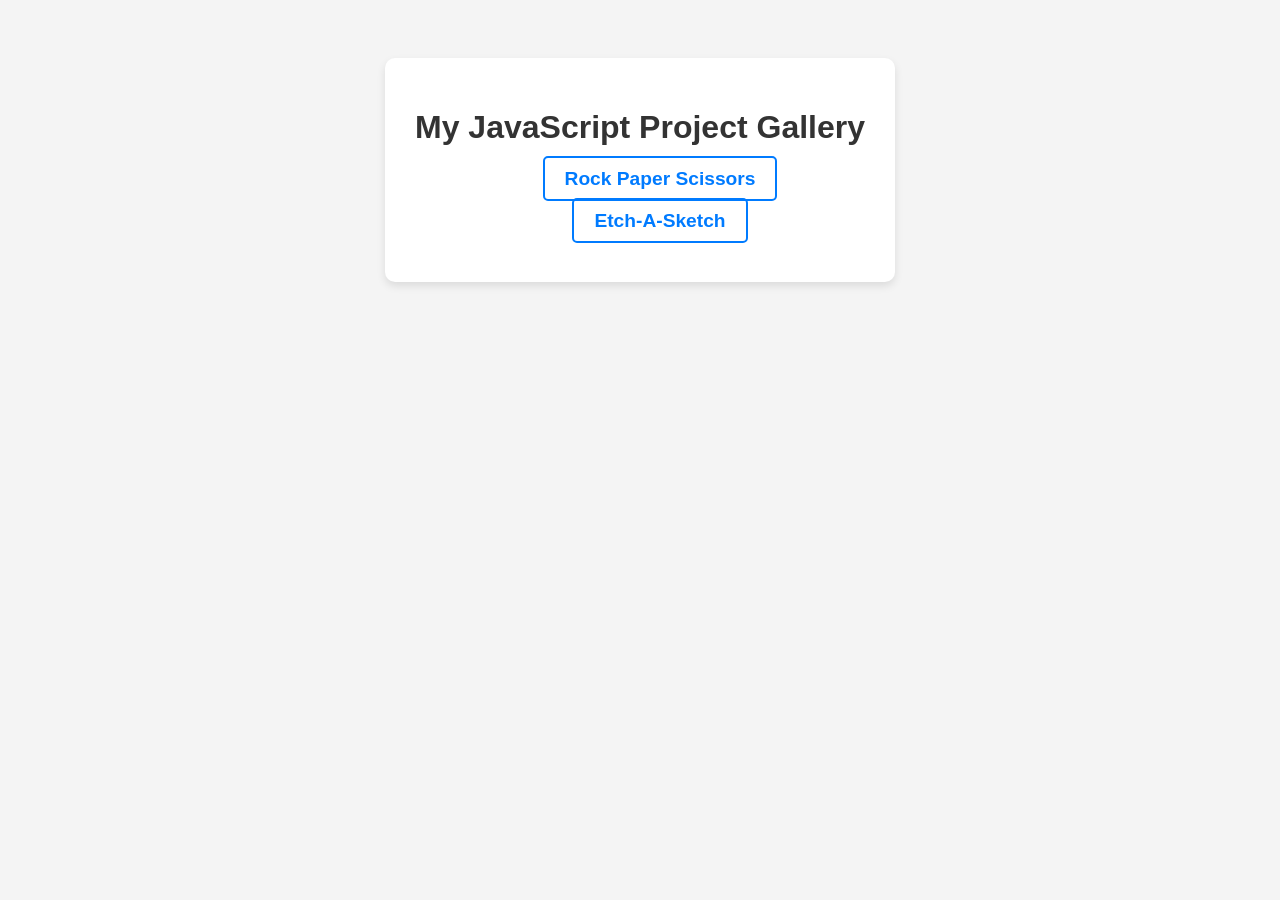
==== index.html @ 6f8fd845 "Real Fix: adding root index.html" ====
<!DOCTYPE html>
<html lang="en">
<head>
    <meta charset="UTF-8">
    <title>Augustine's JS Projects</title>
    <style>
        body { font-family: sans-serif; text-align: center; padding: 50px; background-color: #f4f4f4; }
        .container { background: white; padding: 30px; border-radius: 10px; display: inline-block; box-shadow: 0 4px 8px rgba(0,0,0,0.1); }
        h1 { color: #333; }
        li { margin: 20px 0; list-style: none; }
        a { text-decoration: none; color: #007bff; font-weight: bold; font-size: 1.2rem; border: 2px solid #007bff; padding: 10px 20px; border-radius: 5px; transition: 0.3s; }
        a:hover { background: #007bff; color: white; }
    </style>
</head>
<body>
    <div class="container">
        <h1>My JavaScript Project Gallery</h1>
        <ul>
            <li><a href="./project-rock-paper-scissors-game/index.html">Rock Paper Scissors</a></li>
            <li><a href="./project-etch-a-sketch/index.html">Etch-A-Sketch</a></li>
        </ul>
    </div>
</body>
</html>
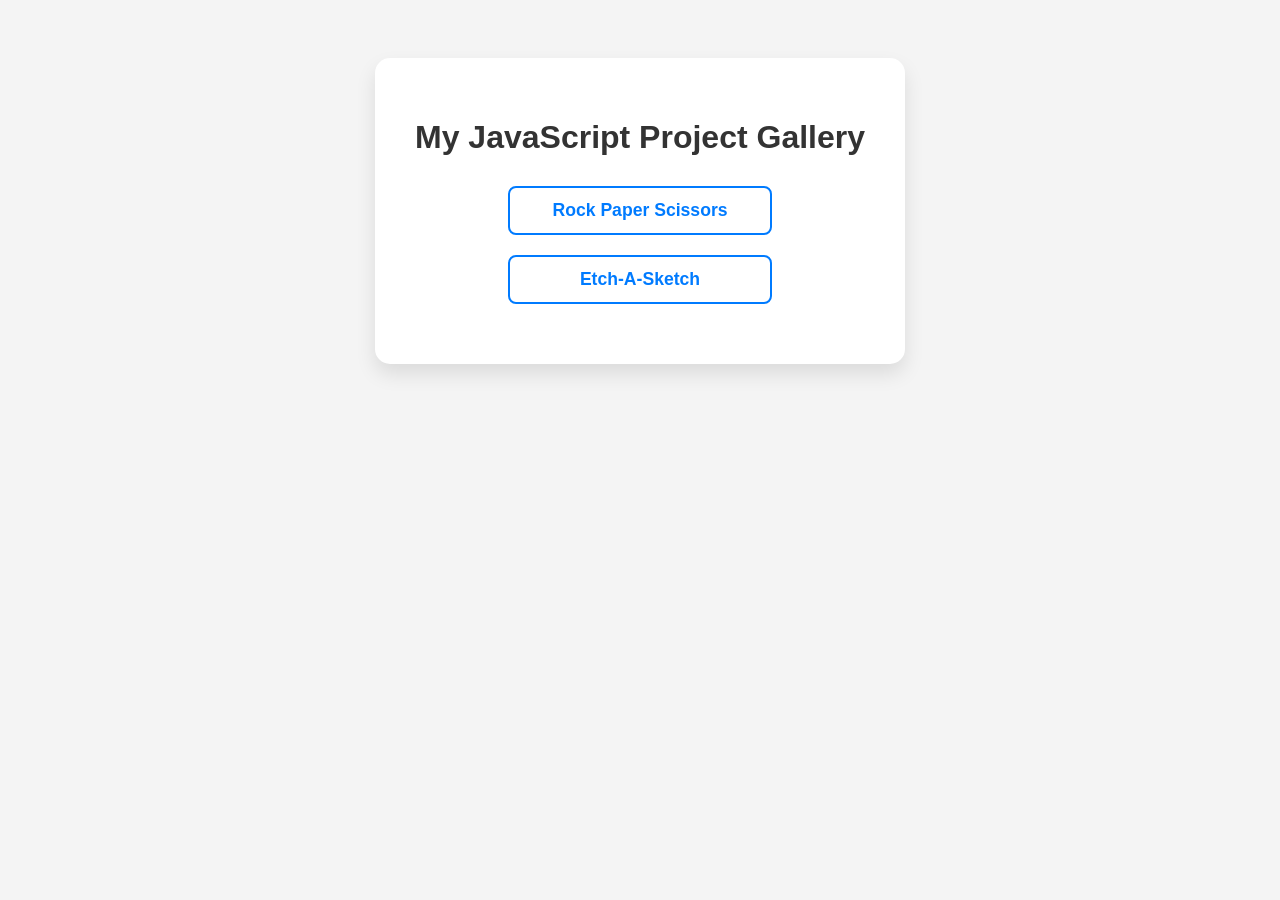
==== commit b5dd8994: "Fix gallery button spacing and styles" ====
--- a/index.html
+++ b/index.html
@@ -4,13 +4,52 @@
     <meta charset="UTF-8">
     <title>Augustine's JS Projects</title>
     <style>
-        body { font-family: sans-serif; text-align: center; padding: 50px; background-color: #f4f4f4; }
-        .container { background: white; padding: 30px; border-radius: 10px; display: inline-block; box-shadow: 0 4px 8px rgba(0,0,0,0.1); }
-        h1 { color: #333; }
-        li { margin: 20px 0; list-style: none; }
-        a { text-decoration: none; color: #007bff; font-weight: bold; font-size: 1.2rem; border: 2px solid #007bff; padding: 10px 20px; border-radius: 5px; transition: 0.3s; }
-        a:hover { background: #007bff; color: white; }
-    </style>
+    body { 
+        font-family: sans-serif; 
+        text-align: center; 
+        padding: 50px; 
+        background-color: #f4f4f4; 
+    }
+    .container { 
+        background: white; 
+        padding: 40px; 
+        border-radius: 15px; 
+        display: inline-block; 
+        box-shadow: 0 10px 20px rgba(0,0,0,0.1); 
+    }
+    h1 { 
+        color: #333; 
+        margin-bottom: 30px;
+    }
+    ul { 
+        list-style: none; 
+        padding: 0; 
+        margin: 0;
+    }
+    li { 
+        /* This creates the vertical space between your buttons */
+        margin-bottom: 20px; 
+    }
+    a { 
+        text-decoration: none; 
+        color: #007bff; 
+        font-weight: bold; 
+        font-size: 1.1rem; 
+        border: 2px solid #007bff; 
+        padding: 12px 30px; 
+        border-radius: 8px; 
+        transition: all 0.3s ease;
+        /* Making it a block ensures the whole button area is clickable and stays centered */
+        display: inline-block; 
+        min-width: 200px;
+    }
+    a:hover { 
+        background: #007bff; 
+        color: white; 
+        transform: translateY(-3px); /* Subtle lift effect */
+        box-shadow: 0 4px 8px rgba(0,123,255,0.3);
+    }
+</style>
 </head>
 <body>
     <div class="container">
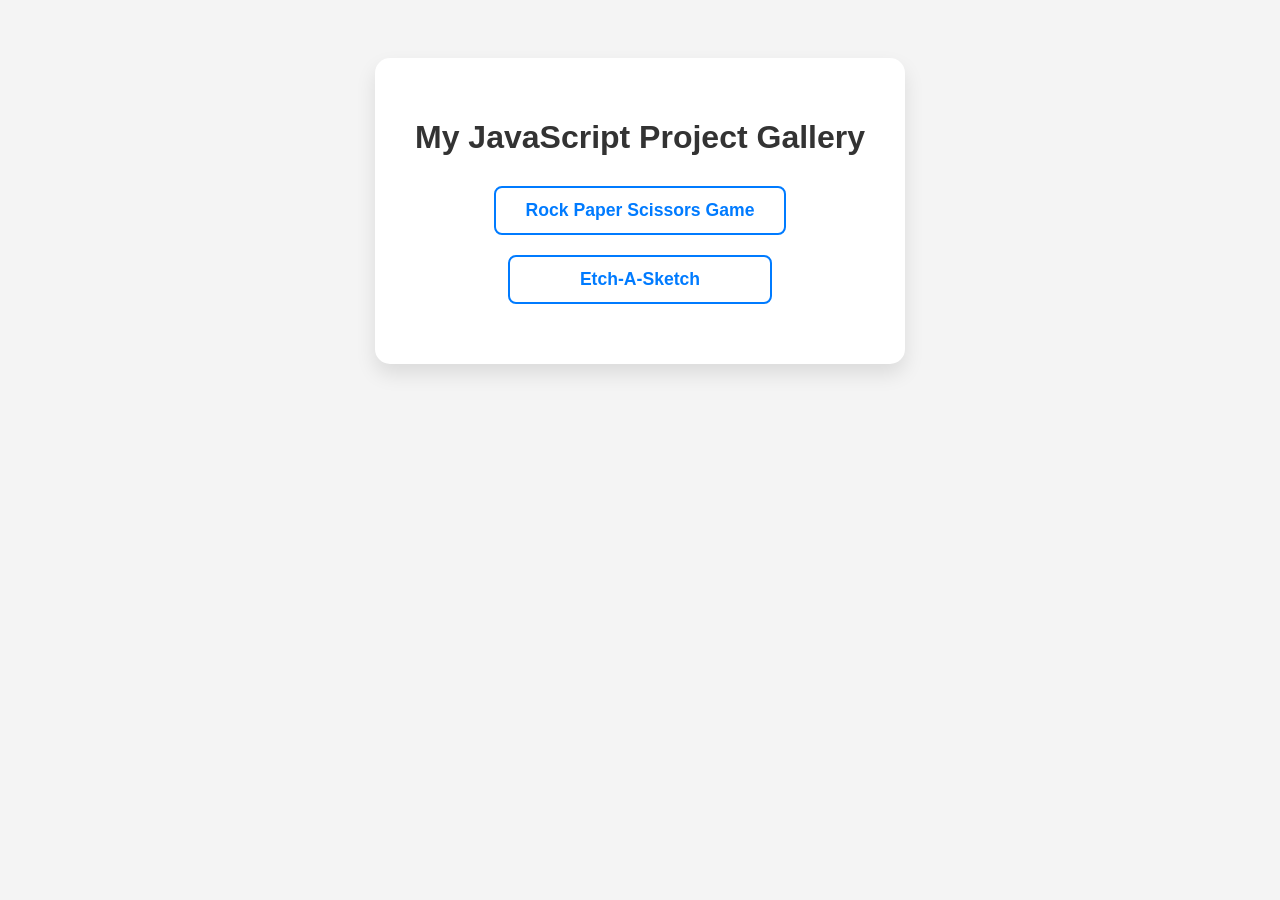
==== commit 9ef31635: "Editing Index.html root file" ====
--- a/index.html
+++ b/index.html
@@ -55,7 +55,7 @@
     <div class="container">
         <h1>My JavaScript Project Gallery</h1>
         <ul>
-            <li><a href="./project-rock-paper-scissors-game/index.html">Rock Paper Scissors</a></li>
+            <li><a href="./project-rock-paper-scissors-game/index.html">Rock Paper Scissors Game</a></li>
             <li><a href="./project-etch-a-sketch/index.html">Etch-A-Sketch</a></li>
         </ul>
     </div>
